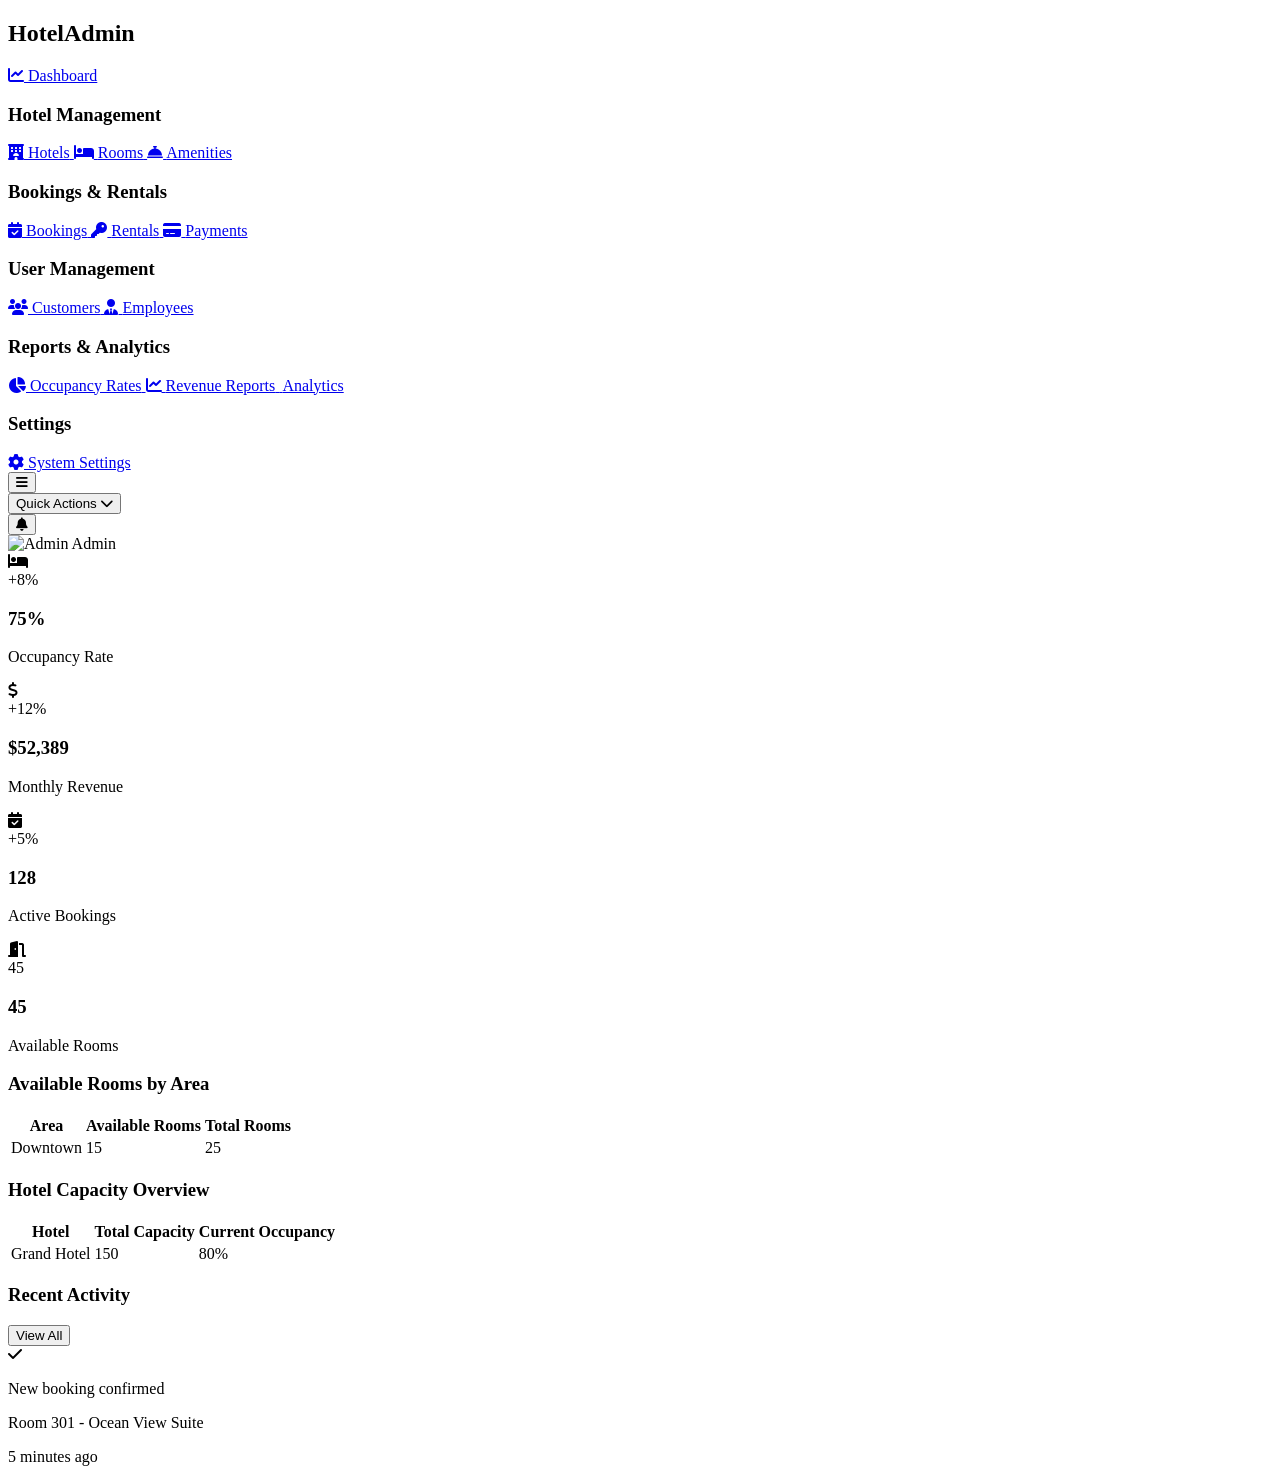
==== templates/admin-dashboard.html @ ededcbc2 "built frontend of dashboard" ====
<!DOCTYPE html>
<html lang="en">
<head>
    <meta charset="UTF-8">
    <meta name="viewport" content="width=device-width, initial-scale=1.0">
    <title>Admin Dashboard - Hotel Booking System</title>
    <script src="https://cdn.tailwindcss.com"></script>
    <link rel="stylesheet" href="https://cdnjs.cloudflare.com/ajax/libs/font-awesome/6.4.0/css/all.min.css">
    <script src="https://cdn.jsdelivr.net/npm/chart.js"></script>
    <style>
        /* Custom scrollbar */
        ::-webkit-scrollbar {
            width: 6px;
            height: 6px;
        }
        ::-webkit-scrollbar-track {
            background: #f1f1f1;
        }
        ::-webkit-scrollbar-thumb {
            background: #ddd;
            border-radius: 3px;
        }
        ::-webkit-scrollbar-thumb:hover {
            background: #bbb;
        }

        /* Smooth transitions */
        .transition-all {
            transition: all 0.3s ease;
        }
    </style>
</head>
<body class="bg-gray-950">
    <div class="flex min-h-screen">
        <!-- Enhanced Sidebar with All Required Sections -->
        <aside class="w-20 md:w-64 bg-gray-900 border-r border-gray-800">
            <div class="p-4 md:p-6">
                <h2 class="hidden md:block text-2xl font-light text-gray-200">Hotel<span class="font-bold text-indigo-400">Admin</span></h2>
            </div>
            
            <nav class="mt-8">
                <div class="px-4 space-y-1">
                    <!-- Dashboard Overview -->
                    <a href="#dashboard" class="flex items-center justify-center md:justify-start space-x-4 px-4 py-3 text-white bg-gray-800 rounded-lg">
                        <i class="fas fa-chart-line w-5"></i>
                        <span class="hidden md:block">Dashboard</span>
                    </a>

                    <!-- Hotel Management Section -->
                    <div class="py-2">
                        <h3 class="hidden md:block text-xs uppercase text-gray-500 px-4 mb-2">Hotel Management</h3>
                        <a href="#hotels" class="flex items-center justify-center md:justify-start space-x-4 px-4 py-3 text-gray-400 hover:bg-gray-800/50 rounded-lg">
                            <i class="fas fa-hotel w-5"></i>
                            <span class="hidden md:block">Hotels</span>
                        </a>
                        <a href="#rooms" class="flex items-center justify-center md:justify-start space-x-4 px-4 py-3 text-gray-400 hover:bg-gray-800/50 rounded-lg">
                            <i class="fas fa-bed w-5"></i>
                            <span class="hidden md:block">Rooms</span>
                        </a>
                        <a href="#amenities" class="flex items-center justify-center md:justify-start space-x-4 px-4 py-3 text-gray-400 hover:bg-gray-800/50 rounded-lg">
                            <i class="fas fa-concierge-bell w-5"></i>
                            <span class="hidden md:block">Amenities</span>
                        </a>
                    </div>

                    <!-- Booking Management Section -->
                    <div class="py-2">
                        <h3 class="hidden md:block text-xs uppercase text-gray-500 px-4 mb-2">Bookings & Rentals</h3>
                        <a href="#bookings" class="flex items-center justify-center md:justify-start space-x-4 px-4 py-3 text-gray-400 hover:bg-gray-800/50 rounded-lg">
                            <i class="fas fa-calendar-check w-5"></i>
                            <span class="hidden md:block">Bookings</span>
                        </a>
                        <a href="#rentals" class="flex items-center justify-center md:justify-start space-x-4 px-4 py-3 text-gray-400 hover:bg-gray-800/50 rounded-lg">
                            <i class="fas fa-key w-5"></i>
                            <span class="hidden md:block">Rentals</span>
                        </a>
                        <a href="#payments" class="flex items-center justify-center md:justify-start space-x-4 px-4 py-3 text-gray-400 hover:bg-gray-800/50 rounded-lg">
                            <i class="fas fa-credit-card w-5"></i>
                            <span class="hidden md:block">Payments</span>
                        </a>
                    </div>

                    <!-- User Management Section -->
                    <div class="py-2">
                        <h3 class="hidden md:block text-xs uppercase text-gray-500 px-4 mb-2">User Management</h3>
                        <a href="#customers" class="flex items-center justify-center md:justify-start space-x-4 px-4 py-3 text-gray-400 hover:bg-gray-800/50 rounded-lg">
                            <i class="fas fa-users w-5"></i>
                            <span class="hidden md:block">Customers</span>
                        </a>
                        <a href="#employees" class="flex items-center justify-center md:justify-start space-x-4 px-4 py-3 text-gray-400 hover:bg-gray-800/50 rounded-lg">
                            <i class="fas fa-user-tie w-5"></i>
                            <span class="hidden md:block">Employees</span>
                        </a>
                    </div>

                    <!-- Reports Section -->
                    <div class="py-2">
                        <h3 class="hidden md:block text-xs uppercase text-gray-500 px-4 mb-2">Reports & Analytics</h3>
                        <a href="#occupancy" class="flex items-center justify-center md:justify-start space-x-4 px-4 py-3 text-gray-400 hover:bg-gray-800/50 rounded-lg">
                            <i class="fas fa-chart-pie w-5"></i>
                            <span class="hidden md:block">Occupancy Rates</span>
                        </a>
                        <a href="#revenue" class="flex items-center justify-center md:justify-start space-x-4 px-4 py-3 text-gray-400 hover:bg-gray-800/50 rounded-lg">
                            <i class="fas fa-chart-line w-5"></i>
                            <span class="hidden md:block">Revenue Reports</span>
                        </a>
                        <a href="#analytics" class="flex items-center justify-center md:justify-start space-x-4 px-4 py-3 text-gray-400 hover:bg-gray-800/50 rounded-lg">
                            <i class="fas fa-analytics w-5"></i>
                            <span class="hidden md:block">Analytics</span>
                        </a>
                    </div>

                    <!-- Settings -->
                    <div class="py-2">
                        <h3 class="hidden md:block text-xs uppercase text-gray-500 px-4 mb-2">Settings</h3>
                        <a href="#settings" class="flex items-center justify-center md:justify-start space-x-4 px-4 py-3 text-gray-400 hover:bg-gray-800/50 rounded-lg">
                            <i class="fas fa-cog w-5"></i>
                            <span class="hidden md:block">System Settings</span>
                        </a>
                    </div>
                </div>
            </nav>
        </aside>

        <!-- Main Content Area -->
        <div class="flex-1 flex flex-col">
            <!-- Enhanced Top Bar with Quick Actions -->
            <header class="h-16 bg-gray-900 border-b border-gray-800">
                <div class="flex items-center justify-between h-full px-6">
                    <div class="flex items-center space-x-4">
                        <button class="text-gray-400 hover:text-white">
                            <i class="fas fa-bars"></i>
                        </button>
                        <!-- Quick Actions Dropdown -->
                        <div class="relative">
                            <button class="flex items-center space-x-2 text-gray-400 hover:text-white">
                                <span>Quick Actions</span>
                                <i class="fas fa-chevron-down"></i>
                            </button>
                        </div>
                    </div>
                    
                    <div class="flex items-center space-x-6">
                        <!-- Notifications -->
                        <button class="relative text-gray-400 hover:text-white">
                            <i class="fas fa-bell text-xl"></i>
                            <span class="absolute -top-1 -right-1 w-2 h-2 bg-indigo-500 rounded-full"></span>
                        </button>
                        <!-- Admin Profile -->
                        <div class="flex items-center space-x-3">
                            <img src="https://randomuser.me/api/portraits/men/1.jpg" alt="Admin" 
                                 class="w-8 h-8 rounded-lg object-cover ring-2 ring-gray-700">
                            <span class="text-sm text-gray-200">Admin</span>
                        </div>
                    </div>
                </div>
            </header>

            <!-- Main Dashboard Content -->
            <main class="flex-1 overflow-y-auto p-6">
                <!-- Quick Stats Overview -->
                <div class="grid grid-cols-1 md:grid-cols-4 gap-6 mb-8">
                    <!-- Occupancy Rate -->
                    <div class="bg-gray-900 p-6 rounded-xl border border-gray-800">
                        <div class="flex items-center justify-between mb-4">
                            <div class="w-12 h-12 bg-gray-800 rounded-lg flex items-center justify-center">
                                <i class="fas fa-bed text-indigo-400"></i>
                            </div>
                            <span class="text-xs font-medium text-indigo-400">+8%</span>
                        </div>
                        <h3 class="text-2xl font-light text-gray-200">75%</h3>
                        <p class="text-sm text-gray-400 mt-1">Occupancy Rate</p>
                    </div>

                    <!-- Revenue -->
                    <div class="bg-gray-900 p-6 rounded-xl border border-gray-800">
                        <div class="flex items-center justify-between mb-4">
                            <div class="w-12 h-12 bg-gray-800 rounded-lg flex items-center justify-center">
                                <i class="fas fa-dollar-sign text-green-400"></i>
                            </div>
                            <span class="text-xs font-medium text-green-400">+12%</span>
                        </div>
                        <h3 class="text-2xl font-light text-gray-200">$52,389</h3>
                        <p class="text-sm text-gray-400 mt-1">Monthly Revenue</p>
                    </div>

                    <!-- Active Bookings -->
                    <div class="bg-gray-900 p-6 rounded-xl border border-gray-800">
                        <div class="flex items-center justify-between mb-4">
                            <div class="w-12 h-12 bg-gray-800 rounded-lg flex items-center justify-center">
                                <i class="fas fa-calendar-check text-purple-400"></i>
                            </div>
                            <span class="text-xs font-medium text-purple-400">+5%</span>
                        </div>
                        <h3 class="text-2xl font-light text-gray-200">128</h3>
                        <p class="text-sm text-gray-400 mt-1">Active Bookings</p>
                    </div>

                    <!-- Available Rooms -->
                    <div class="bg-gray-900 p-6 rounded-xl border border-gray-800">
                        <div class="flex items-center justify-between mb-4">
                            <div class="w-12 h-12 bg-gray-800 rounded-lg flex items-center justify-center">
                                <i class="fas fa-door-open text-blue-400"></i>
                            </div>
                            <span class="text-xs font-medium text-blue-400">45</span>
                        </div>
                        <h3 class="text-2xl font-light text-gray-200">45</h3>
                        <p class="text-sm text-gray-400 mt-1">Available Rooms</p>
                    </div>
                </div>

                <!-- SQL Views Section -->
                <div class="grid grid-cols-1 md:grid-cols-2 gap-6 mb-8">
                    <!-- Available Rooms by Area -->
                    <div class="bg-gray-900 p-6 rounded-xl border border-gray-800">
                        <h3 class="text-base font-medium text-gray-200 mb-4">Available Rooms by Area</h3>
                        <div class="overflow-x-auto">
                            <table class="w-full">
                                <thead>
                                    <tr class="text-left text-xs text-gray-400">
                                        <th class="pb-3">Area</th>
                                        <th class="pb-3">Available Rooms</th>
                                        <th class="pb-3">Total Rooms</th>
                                    </tr>
                                </thead>
                                <tbody class="text-gray-300">
                                    <!-- Sample data -->
                                    <tr>
                                        <td class="py-2">Downtown</td>
                                        <td class="py-2">15</td>
                                        <td class="py-2">25</td>
                                    </tr>
                                    <!-- Add more rows -->
                                </tbody>
                            </table>
                        </div>
                    </div>

                    <!-- Hotel Capacity Overview -->
                    <div class="bg-gray-900 p-6 rounded-xl border border-gray-800">
                        <h3 class="text-base font-medium text-gray-200 mb-4">Hotel Capacity Overview</h3>
                        <div class="overflow-x-auto">
                            <table class="w-full">
                                <thead>
                                    <tr class="text-left text-xs text-gray-400">
                                        <th class="pb-3">Hotel</th>
                                        <th class="pb-3">Total Capacity</th>
                                        <th class="pb-3">Current Occupancy</th>
                                    </tr>
                                </thead>
                                <tbody class="text-gray-300">
                                    <!-- Sample data -->
                                    <tr>
                                        <td class="py-2">Grand Hotel</td>
                                        <td class="py-2">150</td>
                                        <td class="py-2">80%</td>
                                    </tr>
                                    <!-- Add more rows -->
                                </tbody>
                            </table>
                        </div>
                    </div>
                </div>

                <!-- Recent Activity Section -->
                <div class="bg-gray-900 rounded-xl border border-gray-800">
                    <div class="flex items-center justify-between p-6 border-b border-gray-800">
                        <h3 class="text-base font-medium text-gray-200">Recent Activity</h3>
                        <button class="text-sm text-indigo-400 hover:text-indigo-300">View All</button>
                    </div>
                    <div class="p-6">
                        <div class="space-y-6">
                            <!-- Activity Item -->
                            <div class="flex items-start space-x-4">
                                <div class="w-8 h-8 bg-indigo-900/30 rounded-lg flex items-center justify-center">
                                    <i class="fas fa-check text-indigo-400"></i>
                                </div>
                                <div>
                                    <p class="text-gray-200">New booking confirmed</p>
                                    <p class="text-sm text-gray-400">Room 301 - Ocean View Suite</p>
                                    <p class="text-xs text-gray-500 mt-1">5 minutes ago</p>
                                </div>
                            </div>
                            <!-- Add more activity items -->
                        </div>
                    </div>
                </div>
            </main>
        </div>
    </div>

    <script>
        // Update chart colors for dark theme
        const chartOptions = {
            responsive: true,
            plugins: {
                legend: {
                    display: false
                }
            },
            scales: {
                x: {
                    grid: {
                        color: 'rgba(75, 85, 99, 0.2)',
                        drawBorder: false
                    },
                    ticks: {
                        color: '#9CA3AF'
                    }
                },
                y: {
                    grid: {
                        color: 'rgba(75, 85, 99, 0.2)',
                        drawBorder: false
                    },
                    ticks: {
                        color: '#9CA3AF'
                    }
                }
            }
        };

        // Initialize Charts with minimal styling
        const bookingCtx = document.getElementById('bookingChart').getContext('2d');
        new Chart(bookingCtx, {
            type: 'line',
            data: {
                labels: ['Mon', 'Tue', 'Wed', 'Thu', 'Fri', 'Sat', 'Sun'],
                datasets: [{
                    label: 'Bookings',
                    data: [65, 59, 80, 81, 56, 55, 70],
                    borderColor: '#4F46E5',
                    tension: 0.4,
                    borderWidth: 2,
                    pointRadius: 0,
                    fill: true,
                    backgroundColor: 'rgba(79, 70, 229, 0.1)'
                }]
            },
            options: chartOptions
        });

        // Similar minimal styling for revenue chart
        const revenueCtx = document.getElementById('revenueChart').getContext('2d');
        new Chart(revenueCtx, {
            type: 'bar',
            data: {
                labels: ['Mon', 'Tue', 'Wed', 'Thu', 'Fri', 'Sat', 'Sun'],
                datasets: [{
                    label: 'Revenue',
                    data: [30000, 45000, 35000, 50000, 40000, 60000, 55000],
                    backgroundColor: 'rgba(79, 70, 229, 0.1)',
                    borderColor: '#4F46E5',
                    borderWidth: 1,
                    borderRadius: 4
                }]
            },
            options: chartOptions
        });
    </script>
</body>
</html>
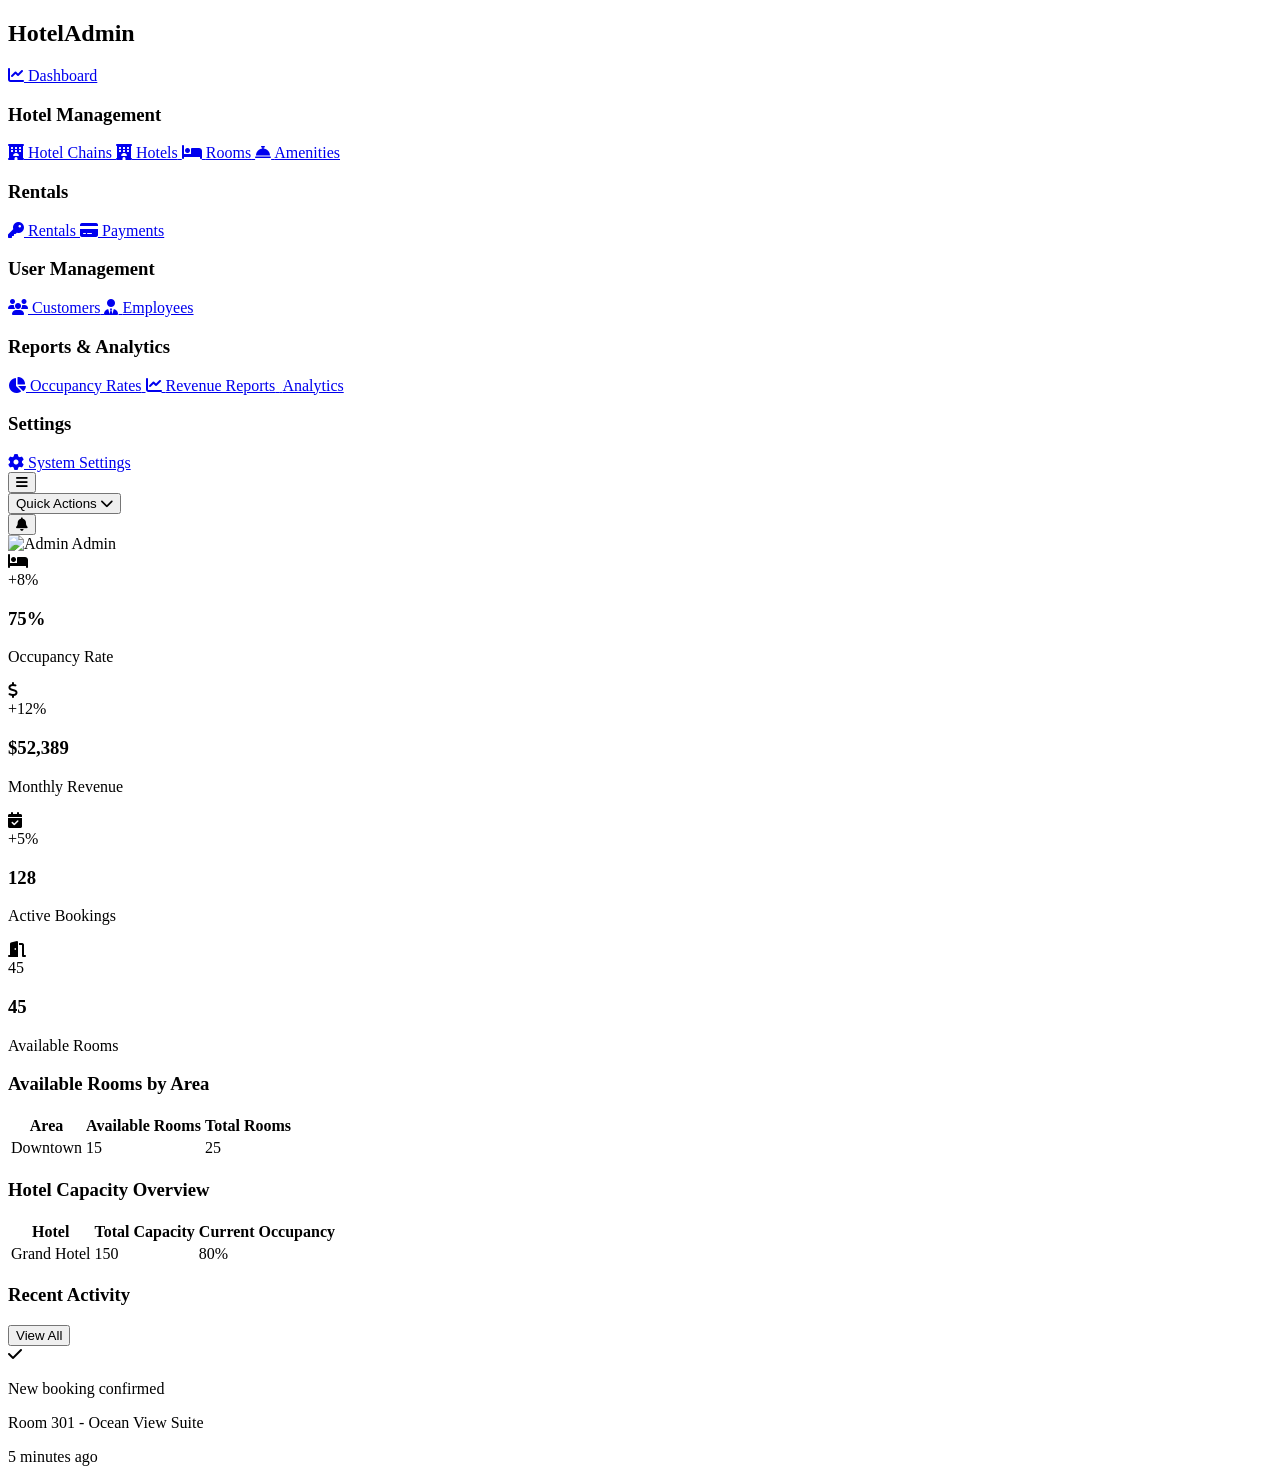
==== commit 9ecccff6: "fixing layering issue on index and routing admin dashboard button" ====
--- a/templates/admin-dashboard.html
+++ b/templates/admin-dashboard.html
@@ -49,6 +49,10 @@
                     <!-- Hotel Management Section -->
                     <div class="py-2">
                         <h3 class="hidden md:block text-xs uppercase text-gray-500 px-4 mb-2">Hotel Management</h3>
+                        <a href="#hotel-chains" class="flex items-center justify-center md:justify-start space-x-4 px-4 py-3 text-gray-400 hover:bg-gray-800/50 rounded-lg">
+                            <i class="fas fa-hotel w-5"></i>
+                            <span class="hidden md:block">Hotel Chains</span>
+                        </a>
                         <a href="#hotels" class="flex items-center justify-center md:justify-start space-x-4 px-4 py-3 text-gray-400 hover:bg-gray-800/50 rounded-lg">
                             <i class="fas fa-hotel w-5"></i>
                             <span class="hidden md:block">Hotels</span>
@@ -65,11 +69,7 @@
 
                     <!-- Booking Management Section -->
                     <div class="py-2">
-                        <h3 class="hidden md:block text-xs uppercase text-gray-500 px-4 mb-2">Bookings & Rentals</h3>
-                        <a href="#bookings" class="flex items-center justify-center md:justify-start space-x-4 px-4 py-3 text-gray-400 hover:bg-gray-800/50 rounded-lg">
-                            <i class="fas fa-calendar-check w-5"></i>
-                            <span class="hidden md:block">Bookings</span>
-                        </a>
+                        <h3 class="hidden md:block text-xs uppercase text-gray-500 px-4 mb-2">Rentals</h3>
                         <a href="#rentals" class="flex items-center justify-center md:justify-start space-x-4 px-4 py-3 text-gray-400 hover:bg-gray-800/50 rounded-lg">
                             <i class="fas fa-key w-5"></i>
                             <span class="hidden md:block">Rentals</span>
